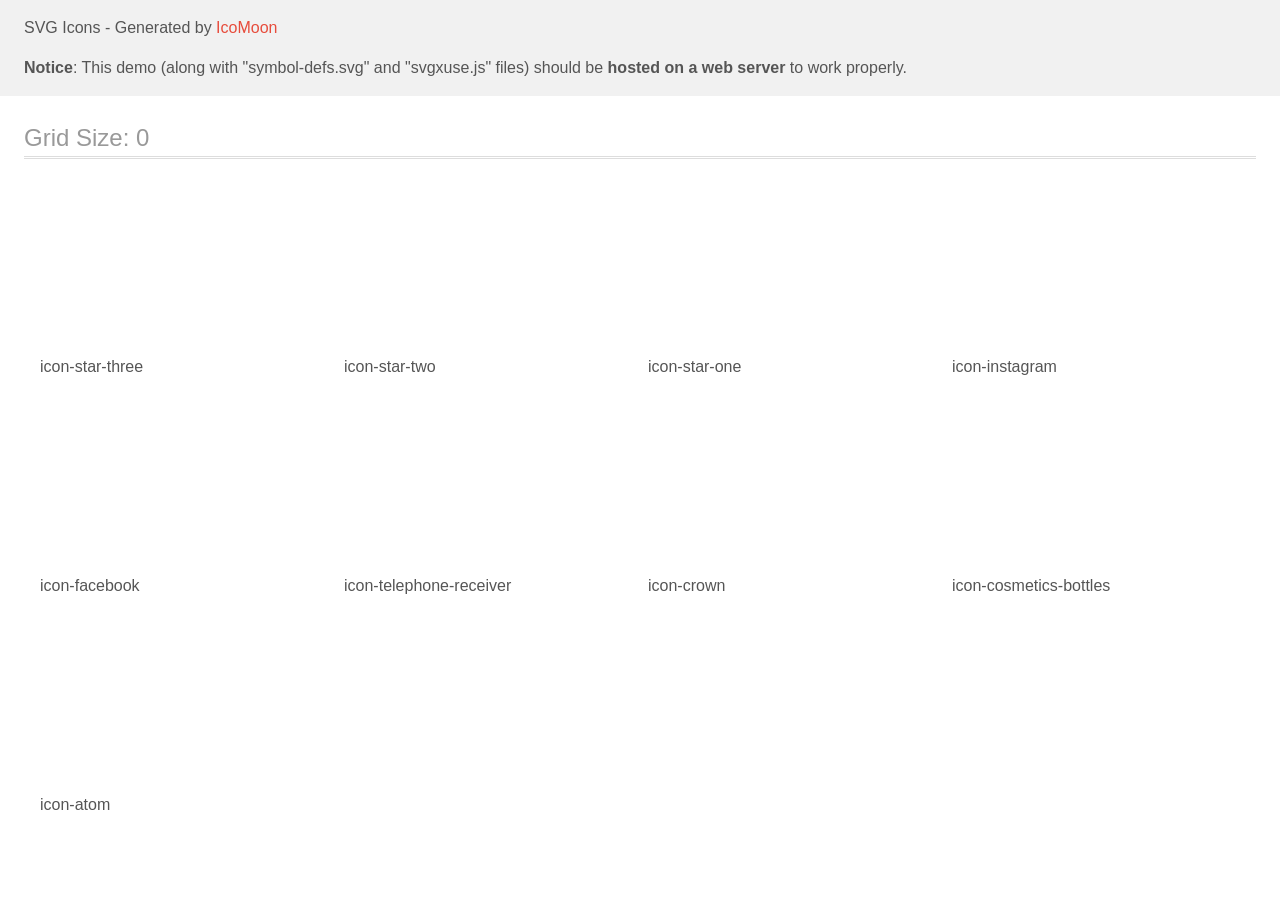
==== icomoon/demo-external-svg.html @ 246f95f4 "Update index.html, style.css and add images" ====
<!doctype html>
<html>
<head>
    <title>IcoMoon - SVG Icons</title>
    <meta charset="utf-8">
    <meta name="viewport" content="width=device-width, initial-scale=1">
    <link rel="stylesheet" href="demo-files/demo.css">
    <link rel="stylesheet" href="style.css">
</head>
<body>
<header class="bgc1 clearfix">
<div class="mhl">
    <p>SVG Icons - Generated by <a href="https://icomoon.io/app">IcoMoon</a></p><p><strong>Notice</strong>: This demo (along with "symbol-defs.svg" and "svgxuse.js" files) should be <b>hosted on a web server</b> to work properly.</p>
</div>
</header>
    <div class="clearfix mhl ptl">
        <h1 class="mvm mtn fgc1">Grid Size: 0</h1>
        <div class="glyph fs1">
            <div class="clearfix pbs">
                <svg class="icon icon-star-three"><use xlink:href="symbol-defs.svg#icon-star-three"></use></svg><span class="name"> icon-star-three</span>
            </div>
        </div>
        <div class="glyph fs1">
            <div class="clearfix pbs">
                <svg class="icon icon-star-two"><use xlink:href="symbol-defs.svg#icon-star-two"></use></svg><span class="name"> icon-star-two</span>
            </div>
        </div>
        <div class="glyph fs1">
            <div class="clearfix pbs">
                <svg class="icon icon-star-one"><use xlink:href="symbol-defs.svg#icon-star-one"></use></svg><span class="name"> icon-star-one</span>
            </div>
        </div>
        <div class="glyph fs1">
            <div class="clearfix pbs">
                <svg class="icon icon-instagram"><use xlink:href="symbol-defs.svg#icon-instagram"></use></svg><span class="name"> icon-instagram</span>
            </div>
        </div>
        <div class="glyph fs1">
            <div class="clearfix pbs">
                <svg class="icon icon-facebook"><use xlink:href="symbol-defs.svg#icon-facebook"></use></svg><span class="name"> icon-facebook</span>
            </div>
        </div>
        <div class="glyph fs1">
            <div class="clearfix pbs">
                <svg class="icon icon-telephone-receiver"><use xlink:href="symbol-defs.svg#icon-telephone-receiver"></use></svg><span class="name"> icon-telephone-receiver</span>
            </div>
        </div>
        <div class="glyph fs1">
            <div class="clearfix pbs">
                <svg class="icon icon-crown"><use xlink:href="symbol-defs.svg#icon-crown"></use></svg><span class="name"> icon-crown</span>
            </div>
        </div>
        <div class="glyph fs1">
            <div class="clearfix pbs">
                <svg class="icon icon-cosmetics-bottles"><use xlink:href="symbol-defs.svg#icon-cosmetics-bottles"></use></svg><span class="name"> icon-cosmetics-bottles</span>
            </div>
        </div>
        <div class="glyph fs1">
            <div class="clearfix pbs">
                <svg class="icon icon-atom"><use xlink:href="symbol-defs.svg#icon-atom"></use></svg><span class="name"> icon-atom</span>
            </div>
        </div>
  </div>
<script defer src="svgxuse.js"></script>
</body>
</html>
---- icomoon/demo-files/demo.css ----
body {
  padding: 0;
  margin: 0;
  font-family: sans-serif;
  font-size: 1em;
  line-height: 1.5;
  color: #555;
  background: #fff;
}
h1 {
  font-size: 1.5em;
  font-weight: normal;
  box-shadow: 0 1px #ddd, 0 2px #fff, 0 3px #ddd;
}
small {
  font-size: .66666667em;
}
a {
  color: #e74c3c;
  text-decoration: none;
}
a:hover, a:focus {
  box-shadow: 0 1px #e74c3c;
}
.bshadow0, input {
  box-shadow: inset 0 -2px #e7e7e7;
}
input:hover {
  box-shadow: inset 0 -2px #ccc;
}
input, fieldset {
  font-size: 1em;
  margin: 0;
  padding: 0;
  border: 0;
}
input {
  color: inherit;
  line-height: 1.5;
  height: 1.5em;
  padding: .25em 0;
}
input:focus {
  outline: none;
  box-shadow: inset 0 -2px #449fdb;
}
.glyph {
  font-size: 16px;
  margin-right: 1.5em;
  float: left;
  width: 8em;
}
svg {
  color: #000;
}
.liga {
  width: 80%;
  width: calc(100% - 2.5em);
}
.talign-right {
  text-align: right;
}
.talign-center {
  text-align: center;
}
.bgc1 {
  background: #f1f1f1;
}
.fgc0 {
  color: #000;
}
.fgc1 {
  color: #999;
}
p {
  margin-top: 1em;
  margin-bottom: 1em;
}
.mvm {
  margin-top: .75em;
  margin-bottom: .75em;
}
.mtn {
  margin-top: 0;
}
.mtl, .mal {
  margin-top: 1.5em;
}
.mbl, .mal {
  margin-bottom: 1.5em;
}
.mal, .mhl {
  margin-left: 1.5em;
  margin-right: 1.5em;
}
.mhmm {
  margin-left: 1em;
  margin-right: 1em;
}
.ptl {
  padding-top: 1.5em;
}
.pbs, .pvs {
  padding-bottom: .25em;
}
.pvs, .pts {
  padding-top: .25em;
}
.unit {
  float: left;
}
.unitRight {
  float: right;
}
.size1of2 {
  width: 50%;
}
.size1of1 {
  width: 100%;
}
.clearfix:before, .clearfix:after {
  content: " ";
  display: table;
}
.clearfix:after {
  clear: both;
}
.hidden-true {
  display: none;
}
.textbox0 {
  width: 3em;
  background: #f1f1f1;
  padding: .25em .5em;
  line-height: 1.5;
  height: 1.5em;
}
.fs0 {
  font-size: 16px;
}
.fs1 {
  font-size: 32px;
}
.name {
  font-size: 0.5em;
  margin-left: 1em;
}
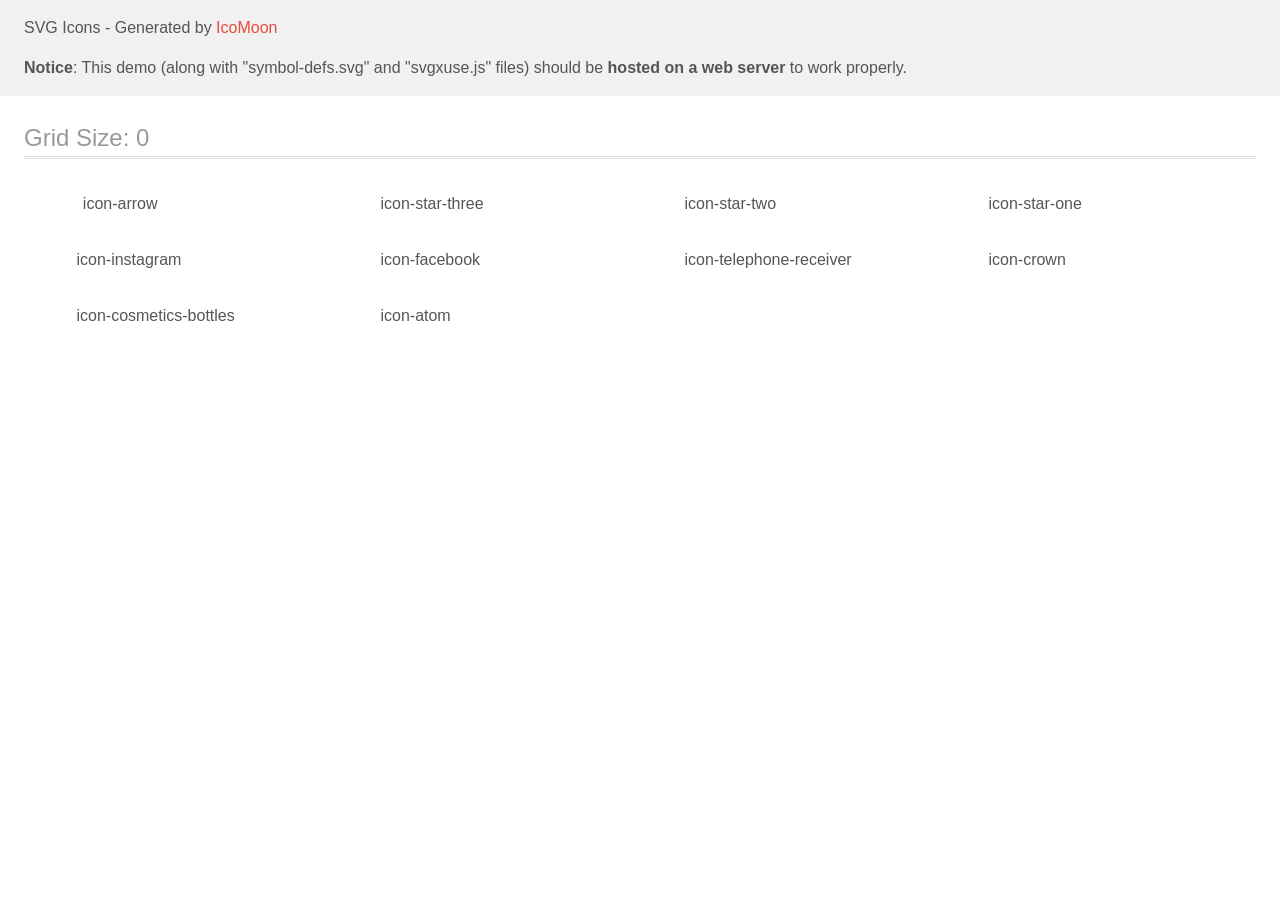
==== commit 19f6b09b: "Update index.html, style.css and add images" ====
--- a/icomoon/demo-external-svg.html
+++ b/icomoon/demo-external-svg.html
@@ -15,6 +15,11 @@
 </header>
     <div class="clearfix mhl ptl">
         <h1 class="mvm mtn fgc1">Grid Size: 0</h1>
+        <div class="glyph fs1">
+            <div class="clearfix pbs">
+                <svg class="icon icon-arrow"><use xlink:href="symbol-defs.svg#icon-arrow"></use></svg><span class="name"> icon-arrow</span>
+            </div>
+        </div>
         <div class="glyph fs1">
             <div class="clearfix pbs">
                 <svg class="icon icon-star-three"><use xlink:href="symbol-defs.svg#icon-star-three"></use></svg><span class="name"> icon-star-three</span>
--- a/icomoon/style.css
+++ b/icomoon/style.css
@@ -0,0 +1,20 @@
+.icon {
+  display: inline-block;
+  width: 1em;
+  height: 1em;
+  stroke-width: 0;
+  stroke: currentColor;
+  fill: currentColor;
+}
+
+/* ==========================================
+Single-colored icons can be modified like so:
+.icon-name {
+  font-size: 32px;
+  color: red;
+}
+========================================== */
+
+.icon-arrow {
+  width: 1.2001953125em;
+}
